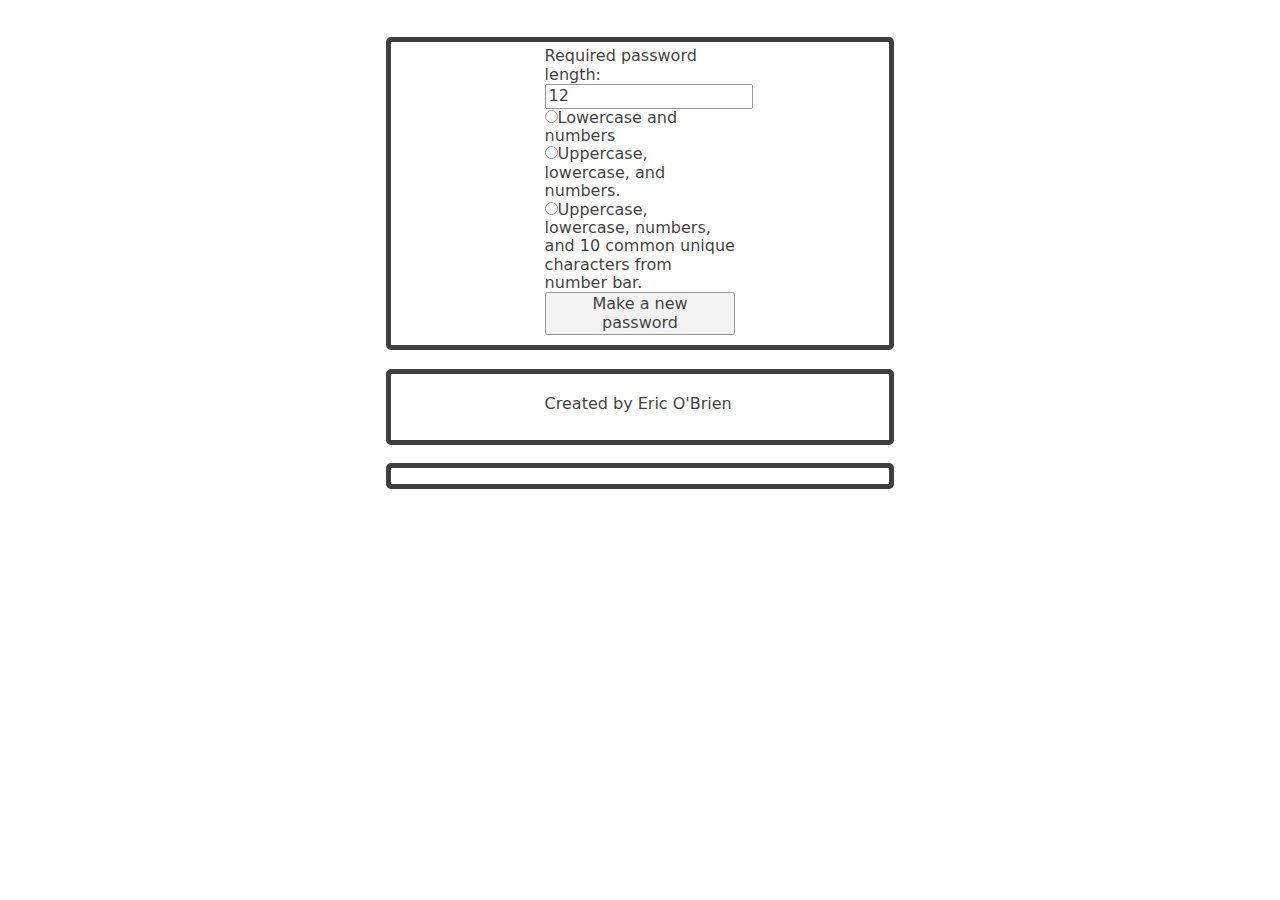
==== index.html @ 22d60453 "removed unnecessary doc folder" ====
<!DOCTYPE html>

<html>
<head>
      
      <!-- Metadata -->
	<meta charset="utf-8">
	<meta name="viewport" content="width=device-width, initial-scale=1">
    <meta name="description" content="A website that creates a strong password for the user based on several user inputs.">
    
	<!-- Title -->
    <title>Password Maker</title>
    
    <!-- Thumbnails -->
	

	<!-- Libraries -->
	<link rel="stylesheet" href="https://cdnjs.cloudflare.com/ajax/libs/modern-normalize/0.5.0/modern-normalize.min.css">
    <link rel="stylesheet" href="https://cdnjs.cloudflare.com/ajax/libs/font-awesome/4.7.0/css/font-awesome.min.css">
    
	<!-- Stylesheets -->
    <link rel="stylesheet" href="css/style.css">
</head>

<body>
    
    <main>
        <br><br>
        <fieldset>
            <label>Required password length: <input id="length-password" type="number" value="12"></label>

            <div><label><input id="password-type" type="radio" name="engine" value="1"/>Lowercase and numbers</label></div>
            <div><label><input id="password-type" type="radio" name="engine" value="2"/>Uppercase, lowercase, and numbers.</label></div>
            <div><label><input id="password-type" type="radio" name="engine" value="3"/>Uppercase, lowercase, numbers, and 10 common unique characters from number bar.</label></div>
            
            <button id="make-password">Make a new password</button>
        </fieldset>
        <br>
        <fieldset>
            <p id="i-was-here">Created by Eric O&apos;Brien</p>
        </fieldset>
        <br>

        <fieldset id="new-password"></fieldset>
        <br><br>

    </main>

    <!-- scripts-->
    <script type="text/javascript" src="js/main.js"></script>
    
</body>
</html>
---- css/style.css ----
body {
    background-image: url("https://external-content.duckduckgo.com/iu/?u=https%3A%2F%2Fwallup.net%2Fwp-content%2Fuploads%2F2016%2F01%2F272027-galaxy-space-NASA.jpg&f=1&nofb=1");
    background-size: auto;
    background-attachment: fixed;
}

input {
    color: black;    
}

label {
    color: black;
}

#new-password {
    color: black;
}

p {
    margin-left: auto;
    margin-right: auto;
    width: 14em;
    word-wrap: break-word;
    color: black;
}

fieldset {
    border: 5px solid rgb(0, 0, 0);
    background: #ddd;
    border-radius: 5px;
    padding-left: 30%;
    padding-right: 30%;
    background-color: white;
    opacity: 0.75;
}

main {
    padding-left: 30%;
    padding-right: 30%;
}
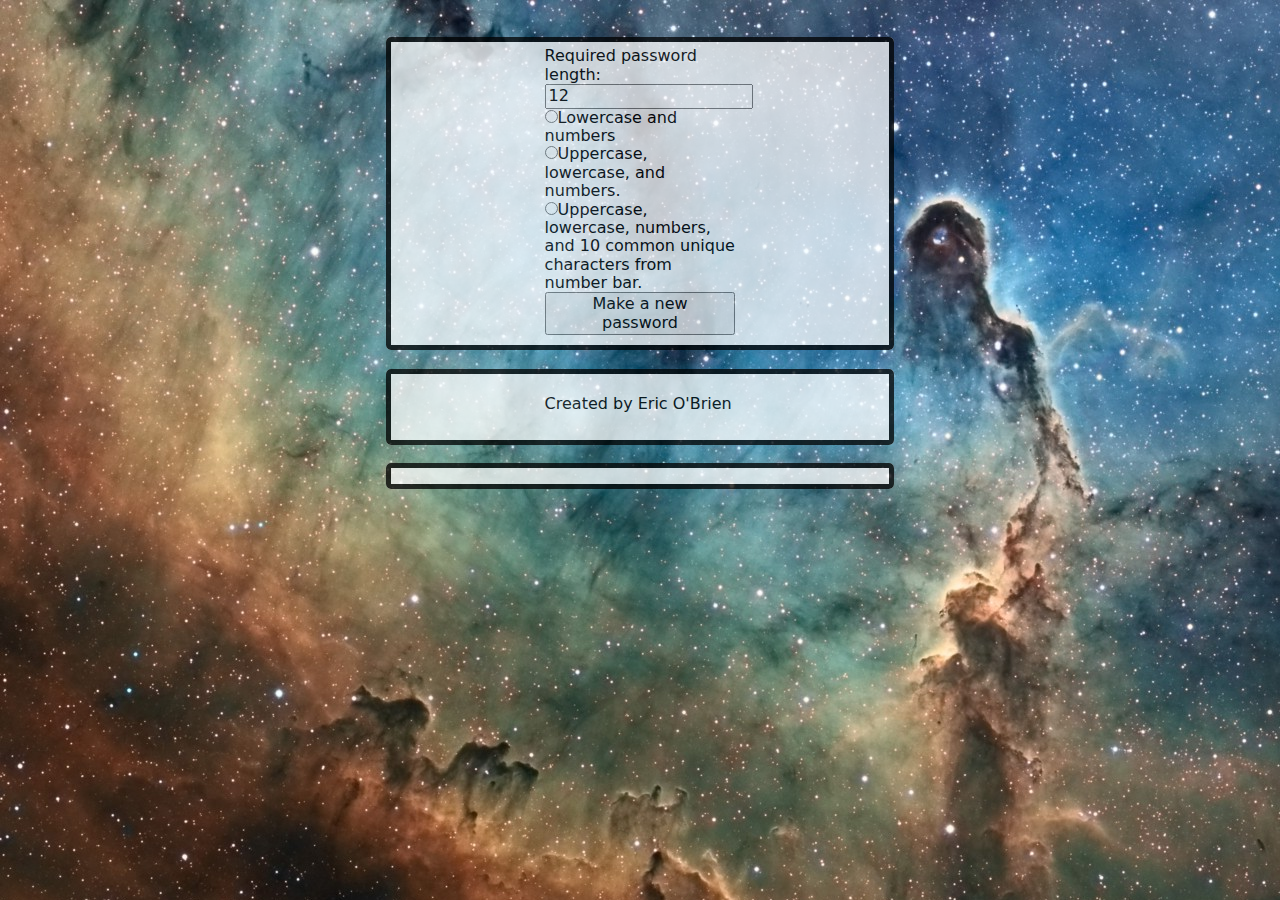
==== commit 003071ca: "added favicon" ====
--- a/index.html
+++ b/index.html
@@ -12,7 +12,7 @@
     <title>Password Maker</title>
     
     <!-- Thumbnails -->
-	
+	<link rel="shortcut icon" type="image/jpg" href=”images/eric-as-a-favicon.ico”/>
 
 	<!-- Libraries -->
 	<link rel="stylesheet" href="https://cdnjs.cloudflare.com/ajax/libs/modern-normalize/0.5.0/modern-normalize.min.css">
--- a/css/style.css
+++ b/css/style.css
@@ -1,5 +1,5 @@
 body {
-    background-image: url("https://external-content.duckduckgo.com/iu/?u=https%3A%2F%2Fwallup.net%2Fwp-content%2Fuploads%2F2016%2F01%2F272027-galaxy-space-NASA.jpg&f=1&nofb=1");
+    background-image: url("../images/nebloolo.jpg");
     background-size: auto;
     background-attachment: fixed;
 }
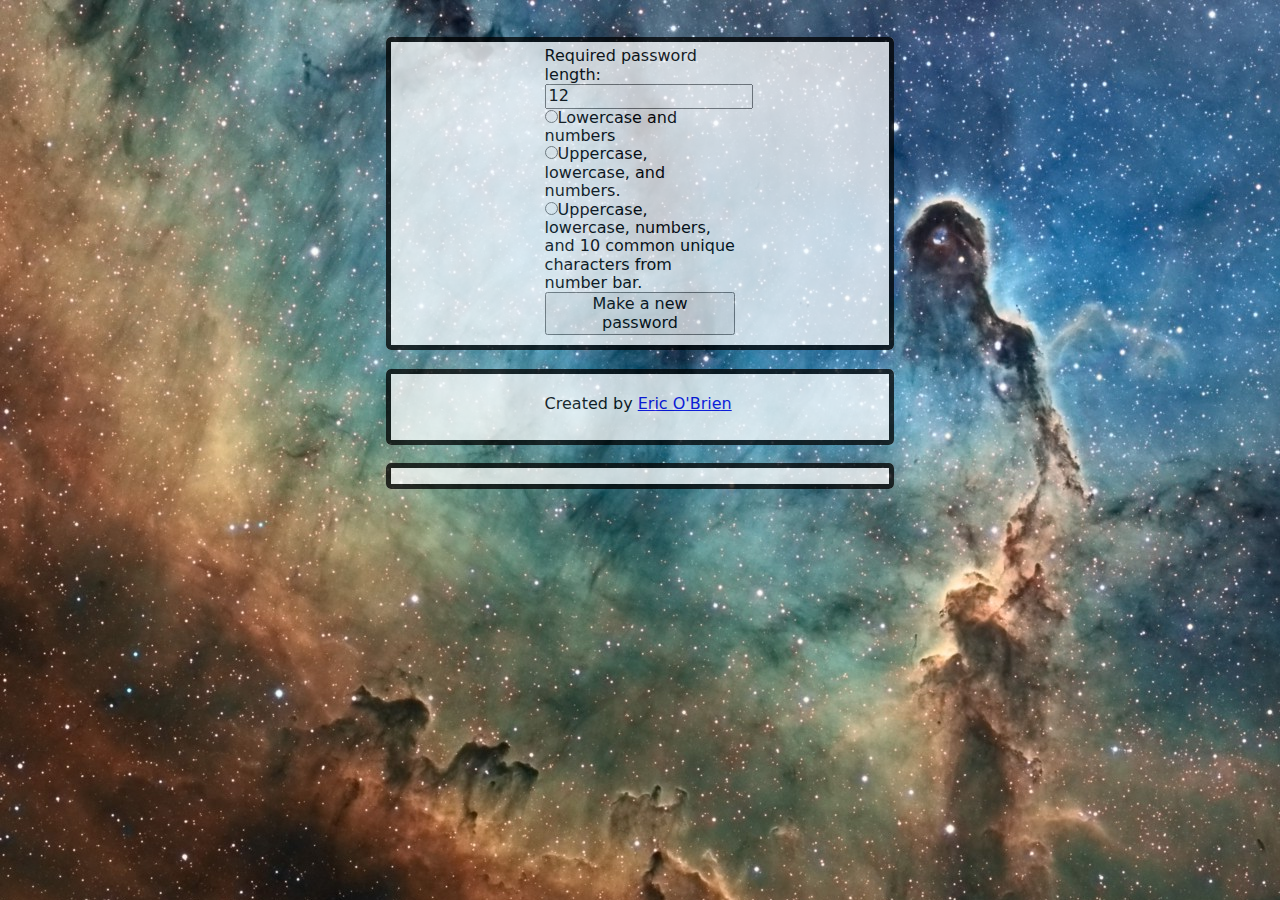
==== commit f3b4a02d: "add link to github" ====
--- a/index.html
+++ b/index.html
@@ -8,11 +8,11 @@
 	<meta name="viewport" content="width=device-width, initial-scale=1">
     <meta name="description" content="A website that creates a strong password for the user based on several user inputs.">
     
-	<!-- Title -->
+    <!-- Title -->
     <title>Password Maker</title>
     
     <!-- Thumbnails -->
-	<link rel="shortcut icon" type="image/jpg" href=”images/eric-as-a-favicon.ico”/>
+    <link rel="icon" type="image/ico" href="images/eric-as-a-favicon.ico"/>
 
 	<!-- Libraries -->
 	<link rel="stylesheet" href="https://cdnjs.cloudflare.com/ajax/libs/modern-normalize/0.5.0/modern-normalize.min.css">
@@ -37,7 +37,7 @@
         </fieldset>
         <br>
         <fieldset>
-            <p id="i-was-here">Created by Eric O&apos;Brien</p>
+            <p id="i-was-here">Created by <a href="https://github.com/cireneirbo">Eric O&apos;Brien</a></p>
         </fieldset>
         <br>
 
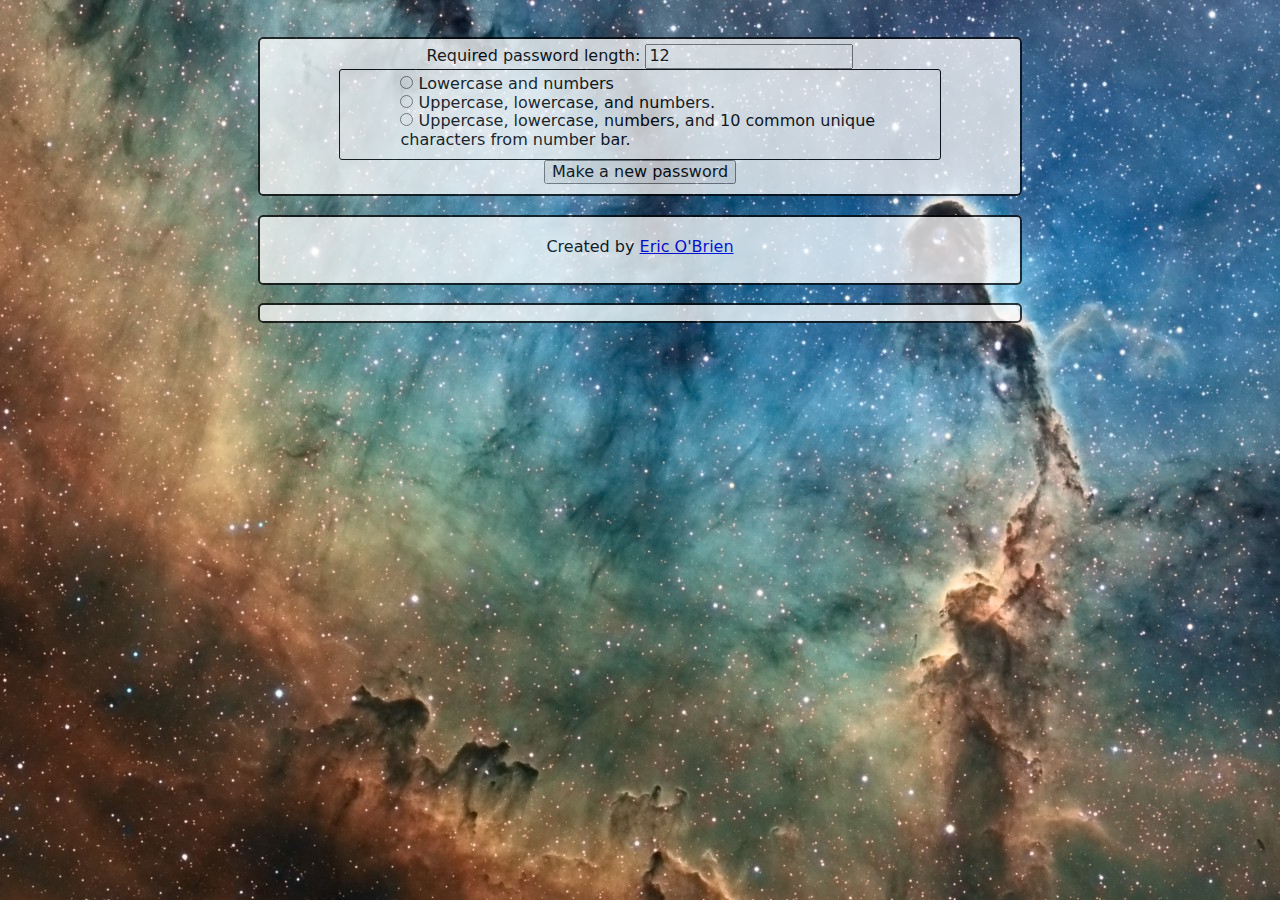
==== commit 2a38e312: "Add media tags to CSS for mobile and tablets" ====
--- a/index.html
+++ b/index.html
@@ -1,53 +1,80 @@
 <!DOCTYPE html>
 
 <html>
-<head>
-      
-      <!-- Metadata -->
-	<meta charset="utf-8">
-	<meta name="viewport" content="width=device-width, initial-scale=1">
-    <meta name="description" content="A website that creates a strong password for the user based on several user inputs.">
-    
+  <head>
+    <!-- Metadata -->
+    <meta charset="utf-8" />
+    <meta name="viewport" content="width=device-width, initial-scale=1" />
+    <meta
+      name="description"
+      content="A website that creates a strong password for the user based on several user inputs."
+    />
+
     <!-- Title -->
     <title>Password Maker</title>
-    
+
     <!-- Thumbnails -->
-    <link rel="icon" type="image/ico" href="images/eric-as-a-favicon.ico"/>
+    <link rel="icon" type="image/ico" href="images/eric-as-a-favicon.ico" />
 
-	<!-- Libraries -->
-	<link rel="stylesheet" href="https://cdnjs.cloudflare.com/ajax/libs/modern-normalize/0.5.0/modern-normalize.min.css">
-    <link rel="stylesheet" href="https://cdnjs.cloudflare.com/ajax/libs/font-awesome/4.7.0/css/font-awesome.min.css">
-    
-	<!-- Stylesheets -->
-    <link rel="stylesheet" href="css/style.css">
-</head>
+    <!-- Libraries -->
+    <link
+      rel="stylesheet"
+      href="https://cdnjs.cloudflare.com/ajax/libs/modern-normalize/0.5.0/modern-normalize.min.css"
+    />
+    <link
+      rel="stylesheet"
+      href="https://cdnjs.cloudflare.com/ajax/libs/font-awesome/4.7.0/css/font-awesome.min.css"
+    />
 
-<body>
-    
+    <!-- Stylesheets -->
+    <link rel="stylesheet" href="css/style.css" />
+  </head>
+
+  <body>
     <main>
-        <br><br>
-        <fieldset>
-            <label>Required password length: <input id="length-password" type="number" value="12"></label>
+      <br /><br />
+      <fieldset class="outer-fieldset">
+        <label
+          >Required password length:
+          <input id="length-password" type="number" value="12"
+        /></label>
+        <fieldset id="inner-fieldset">
+          <div>
+            <label
+              ><input id="password-type" type="radio" name="engine" value="1" />
+              Lowercase and numbers</label
+            >
+          </div>
+          <div>
+            <label
+              ><input id="password-type" type="radio" name="engine" value="2" />
+              Uppercase, lowercase, and numbers.</label
+            >
+          </div>
+          <div>
+            <label
+              ><input id="password-type" type="radio" name="engine" value="3" />
+              Uppercase, lowercase, numbers, and 10 common unique characters
+              from number bar.</label
+            >
+          </div>
+        </fieldset>
+        <button id="make-password">Make a new password</button>
+      </fieldset>
+      <br />
+      <fieldset class="outer-fieldset">
+        <p id="i-was-here">
+          Created by
+          <a href="https://github.com/cireneirbo">Eric O&apos;Brien</a>
+        </p>
+      </fieldset>
+      <br />
 
-            <div><label><input id="password-type" type="radio" name="engine" value="1"/>Lowercase and numbers</label></div>
-            <div><label><input id="password-type" type="radio" name="engine" value="2"/>Uppercase, lowercase, and numbers.</label></div>
-            <div><label><input id="password-type" type="radio" name="engine" value="3"/>Uppercase, lowercase, numbers, and 10 common unique characters from number bar.</label></div>
-            
-            <button id="make-password">Make a new password</button>
-        </fieldset>
-        <br>
-        <fieldset>
-            <p id="i-was-here">Created by <a href="https://github.com/cireneirbo">Eric O&apos;Brien</a></p>
-        </fieldset>
-        <br>
-
-        <fieldset id="new-password"></fieldset>
-        <br><br>
-
+      <fieldset id="new-password" class="outer-fieldset"></fieldset>
+      <br /><br />
     </main>
 
     <!-- scripts-->
     <script type="text/javascript" src="js/main.js"></script>
-    
-</body>
+  </body>
 </html>
--- a/css/style.css
+++ b/css/style.css
@@ -1,40 +1,80 @@
+/* Generally Applicable CSS */
 body {
-    background-image: url("../images/nebloolo.jpg");
-    background-size: auto;
-    background-attachment: fixed;
+  background-image: url("../images/nebloolo.jpg");
+  background-size: auto;
+  background-attachment: fixed;
 }
 
 input {
-    color: black;    
+  color: black;
 }
 
 label {
-    color: black;
+  color: black;
 }
 
 #new-password {
-    color: black;
+  color: black;
 }
 
 p {
-    margin-left: auto;
-    margin-right: auto;
-    width: 14em;
-    word-wrap: break-word;
-    color: black;
+  margin-left: auto;
+  margin-right: auto;
+  width: 14em;
+  word-wrap: break-word;
+  color: black;
 }
 
-fieldset {
-    border: 5px solid rgb(0, 0, 0);
-    background: #ddd;
-    border-radius: 5px;
-    padding-left: 30%;
-    padding-right: 30%;
-    background-color: white;
-    opacity: 0.75;
+#inner-fieldset {
+	border: 1px solid rgb(0, 0, 0);
+  border-radius: 3px;
+	text-align: left;
 }
 
-main {
-    padding-left: 30%;
-    padding-right: 30%;
+.outer-fieldset {
+  border: 2px solid rgb(0, 0, 0);
+  border-radius: 5px;
+  background-color: white;
+  opacity: 0.75;
+	text-align: center;
 }
+
+/* Large Screens */
+@media screen and (min-width: 1080px) {
+  fieldset {
+    padding-left: 10%;
+    padding-right: 10%;
+    
+  }
+
+  main {
+    padding-left: 20%;
+    padding-right: 20%;
+  }
+}
+
+/* Medium Screens */
+@media screen and (min-width: 640px) and (max-width: 1079px) {
+  fieldset {
+    padding-left: 8%;
+    padding-right: 8%;
+  }
+
+  main {
+    padding-left: 10%;
+    padding-right: 10%;
+  }
+}
+
+/* Small Screens */
+@media screen and (max-width: 659px) {
+  fieldset {
+    padding-left: 5%;
+    padding-right: 5%;
+  }
+
+  main {
+    padding-left: 2%;
+    padding-right: 2%;
+  }
+}
